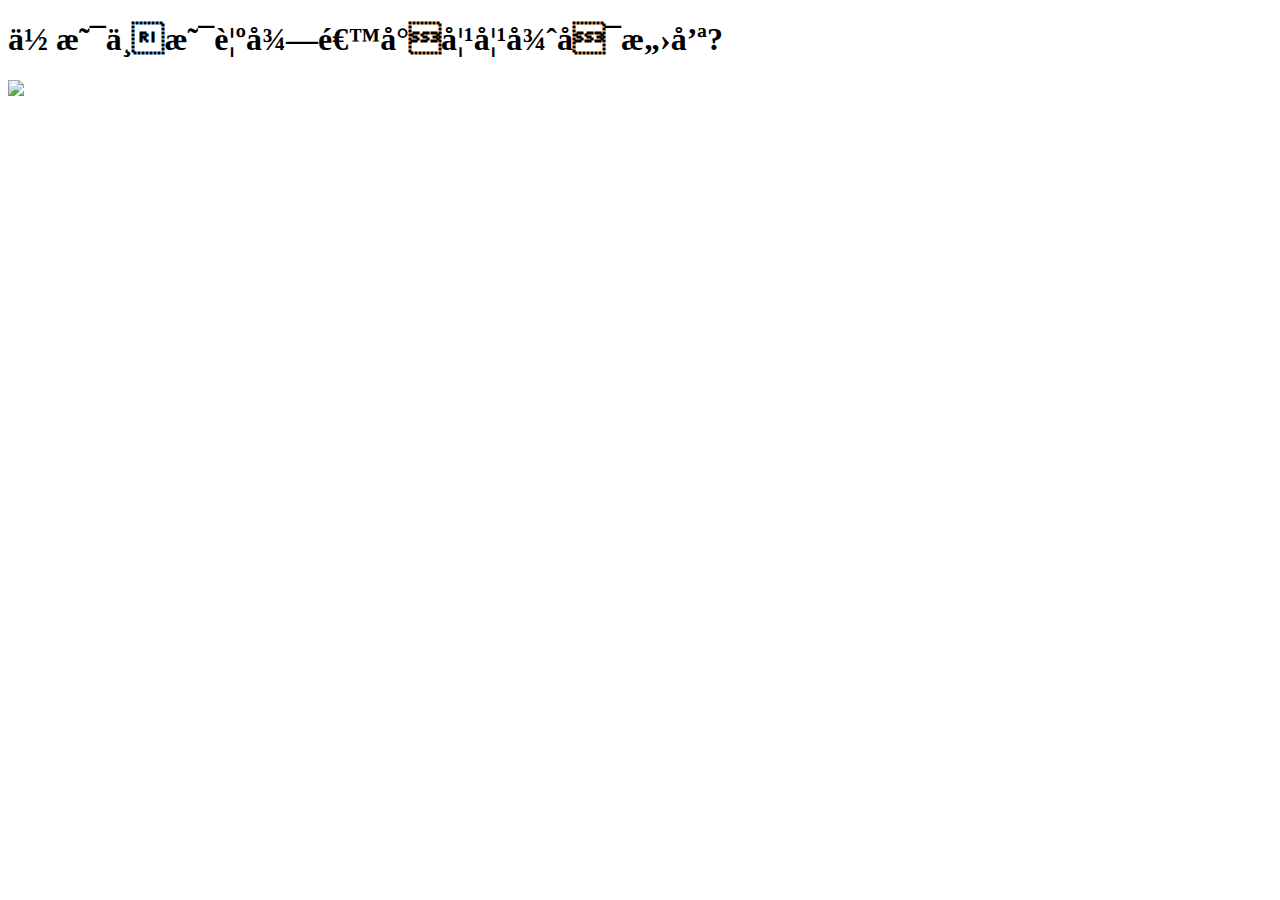
==== exercise/loliPic.html @ 8995c7c9 "add loli in master" ====
<!DOCTYPE html>
<html>
<head>
<meta charset "utf-8">
<title>你應該會愛ㄉ</title>
</head>
<body>
<h1> 你是不是覺得這小妹妹很可愛咪?</h1>

<a href="http://www.fbi.gov"><img src="http://img.chinatimes.com/newsphoto/2016-08-05/590/20160805003584.jpg">

</body>
</html>
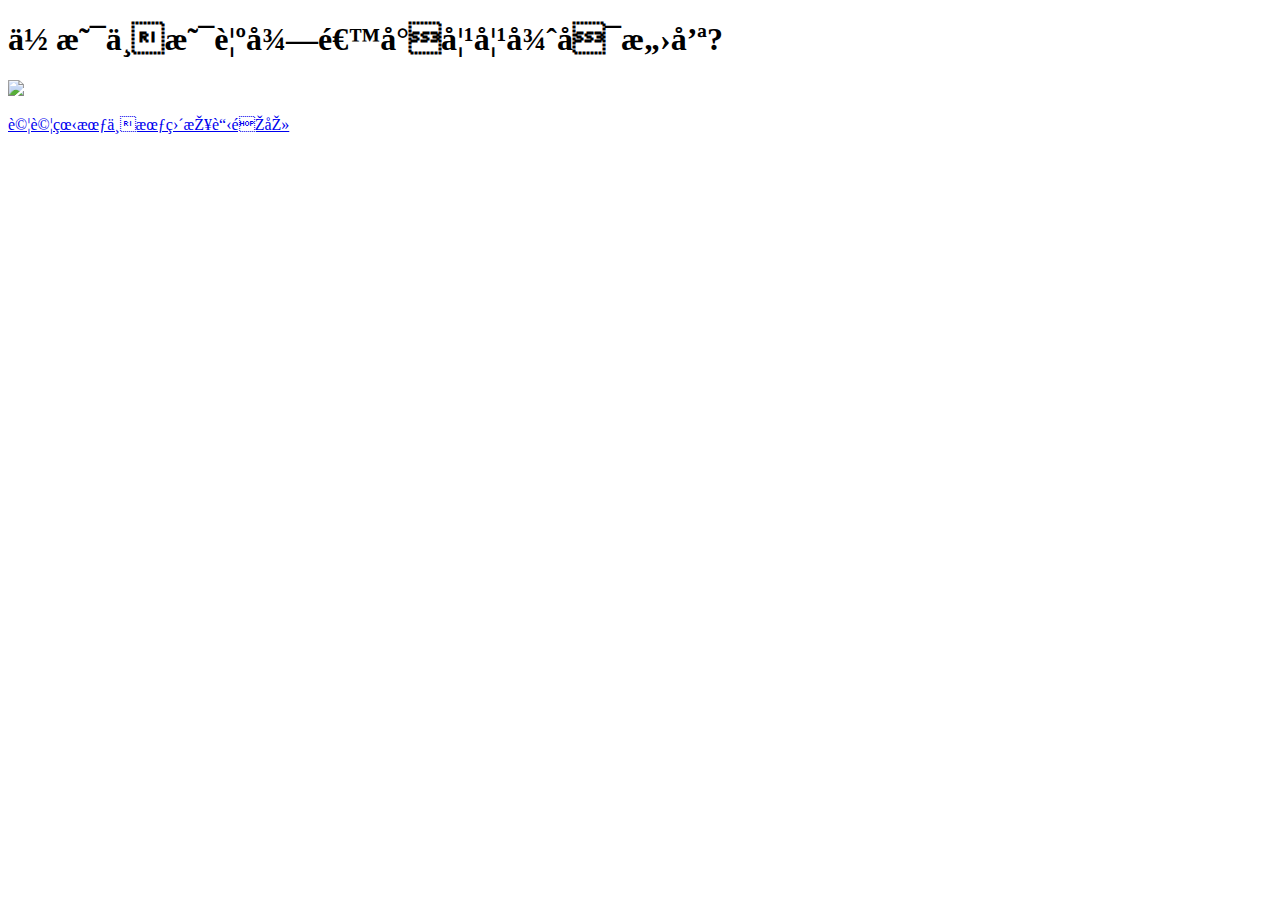
==== commit d1c6c925: "測試" ====
--- a/exercise/loliPic.html
+++ b/exercise/loliPic.html
@@ -7,7 +7,7 @@
 <body>
 <h1> 你是不是覺得這小妹妹很可愛咪?</h1>
 
-<a href="http://www.fbi.gov"><img src="http://img.chinatimes.com/newsphoto/2016-08-05/590/20160805003584.jpg">
-
+<a href="http://www.fbi.gov"><img src="http://img.chinatimes.com/newsphoto/2016-08-05/590/20160805003584.jpg"><br>
+<p>試試看會不會直接蓋過去 </p>
 </body>
 </html>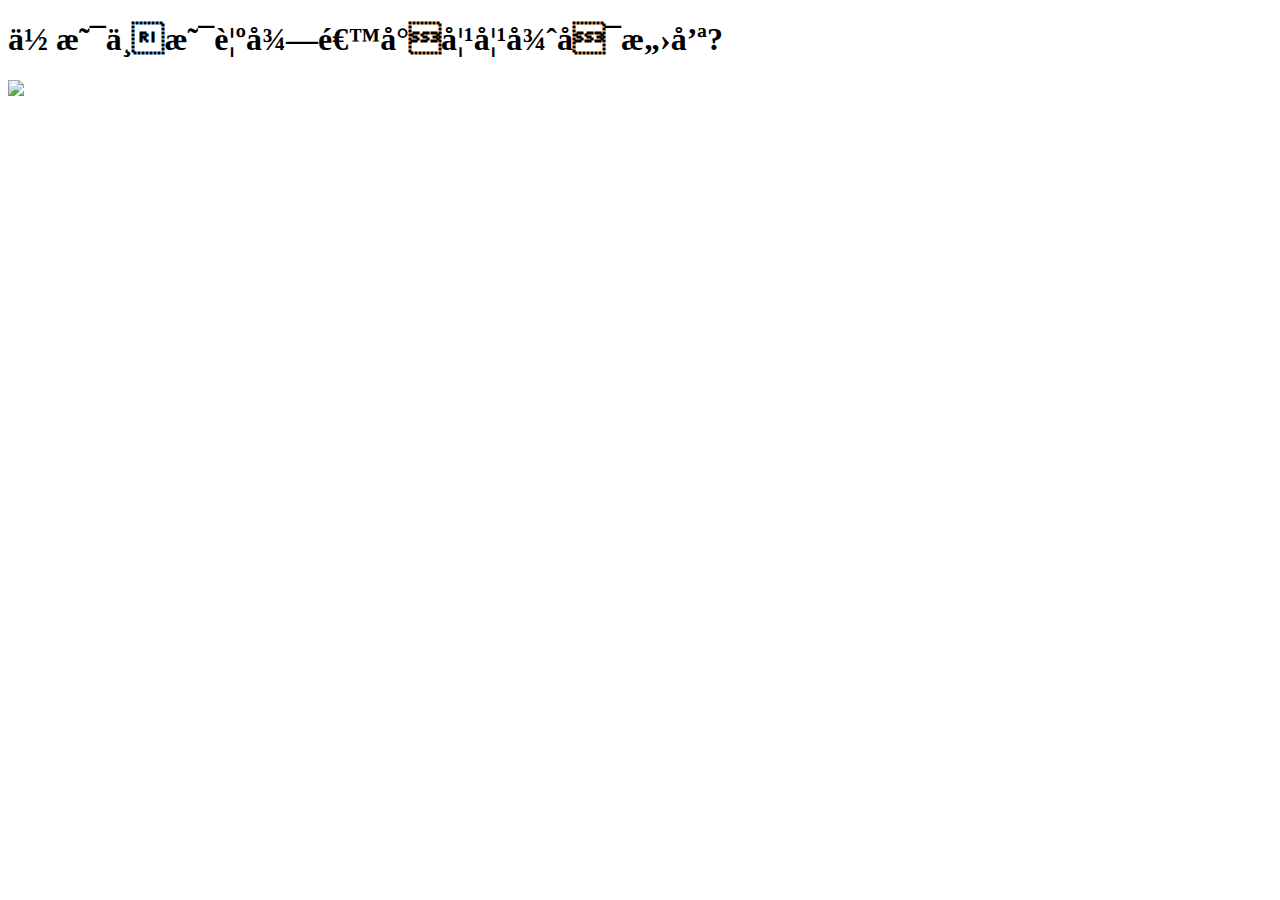
==== commit 3f943028: "Update loliPic.html" ====
--- a/exercise/loliPic.html
+++ b/exercise/loliPic.html
@@ -8,6 +8,5 @@
 <h1> 你是不是覺得這小妹妹很可愛咪?</h1>
 
 <a href="http://www.fbi.gov"><img src="http://img.chinatimes.com/newsphoto/2016-08-05/590/20160805003584.jpg"><br>
-<p>試試看會不會直接蓋過去 </p>
 </body>
-</html>+</html>
